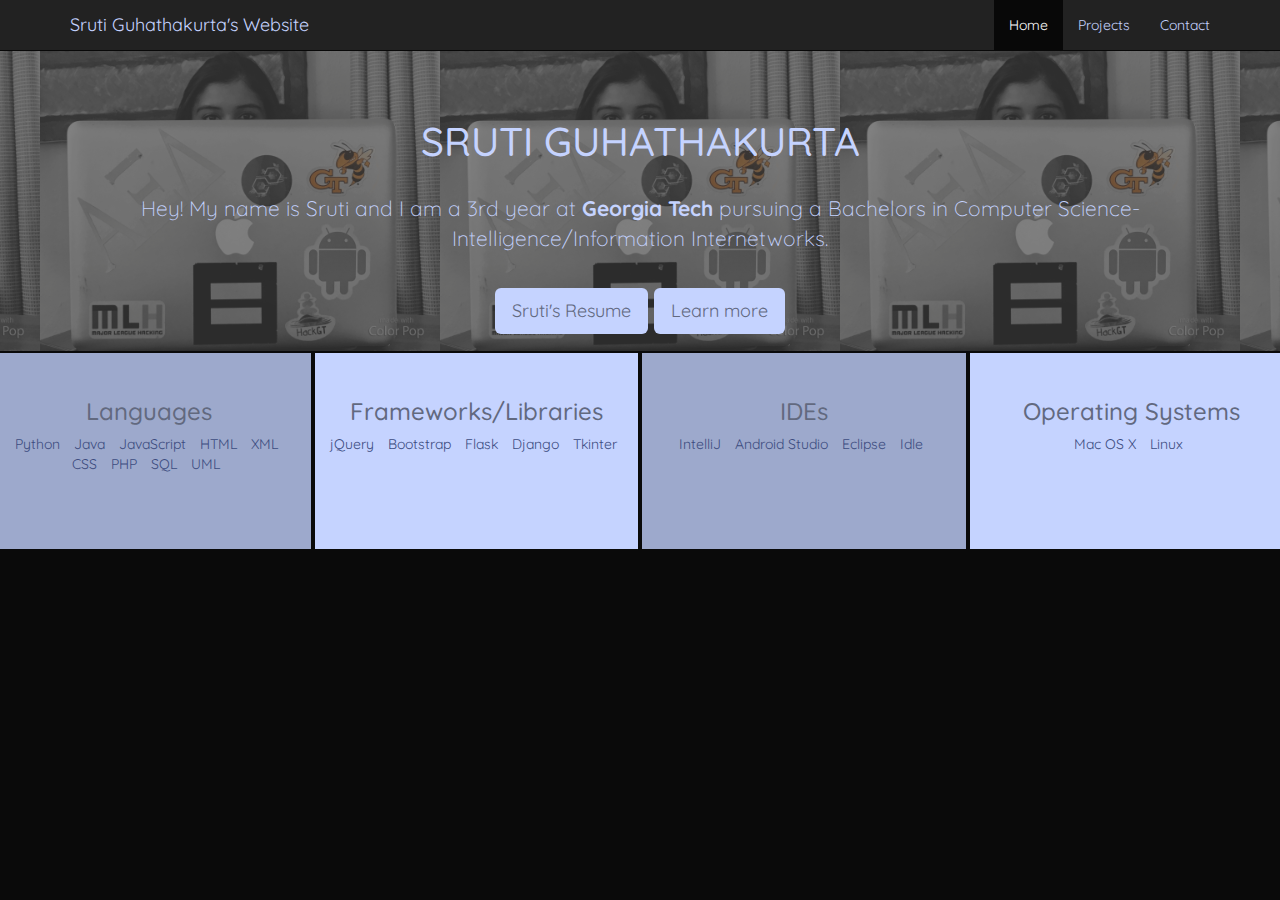
==== src/index.html @ 508819df "ballersmeet pic" ====
<!DOCTYPE html>
<html lang = "en">
<head>

    <meta charset='utf-8'>
    <title>Sruti Guhathakurta's Website</title>
    <meta name = 'description' content = "Sruti Guhathakurta's Website">
    <meta name = 'author' content = "Sruti Guhathakurta">

    <link href="https://fonts.googleapis.com/css?family=Arvo|Cinzel|Cormorant+Garamond|Josefin+Sans|Josefin+Slab|Open+Sans+Condensed:300|Quicksand" rel="stylesheet">

    <link rel= "stylesheet" type= "text/css" href= "static/css/bootstrap.min.css">
    <link rel= "stylesheet" type= "text/css" href= "static/css/style.css">

    <script type="text/javascript" src="static/scripts/jquery.min.js"></script>
    <script type="text/javascript" src="static/scripts/bootstrap.min.js"></script>
    <script type="text/javascript" src="static/scripts/jsapps.js"></script>
    <script type="text/javascript" src="static/scripts/script.js"></script>

<body>
<nav class="navbar navbar-inverse navbar-static-top" style="margin-bottom: 0px;">
    <div class="container">
        <div class="navbar-header">
            <a class="navbar-brand col" href="index.html">Sruti Guhathakurta's Website</a>
        </div>
        <div class="navbar-collapse navbar-toggleable-xs" id="bs-example-navbar-collapse-1">
            <ul class="nav navbar-nav navbar-right">
                <li class="nav-item active"><a href="index.html">Home</a></li>
                <li class="nav-item"><a class="col" href="projects.html">Projects</a></li>
                <li class="nav-item"><a class="col" href="contact.html">Contact</a></li>
            </ul>
        </div>
    </div>
</nav>
<div class="jumbotron main" style="height:300px; margin-bottom: 0px; margin-top: 0px;">
    <div class="container content text-center">
        <h1 style="margin-bottom: 30px;">Sruti Guhathakurta</h1>
        <p class="mainpar">Hey! My name is Sruti and I am a 3rd year at <b>Georgia Tech</b>
            pursuing a Bachelors in Computer Science-Intelligence/Information Internetworks.
            </p>
        <br>
        <p><a class="btn btn-outline-secondary btn-lg main-but" href="resume.html" role="button">Sruti's Resume</a> <a class="btn btn-outline-secondary btn-lg main-but" href="sruti.html" role="button">Learn more</a></p>
    </div>
</div>
<div class="skills" style="margin-top: 0px;">
    <div class="row">
        <div class="col-md-3 dark">
            <div class="row center text-center">
                <h3>Languages</h3>
            </div>
            <ul class="center text-center list-inline">
                <li>Python</li>
                <li>Java</li>
                <li>JavaScript</li>
                <li>HTML</li>
                <li>XML</li>
                <li>CSS</li>
                <li>PHP</li>
                <li>SQL</li>
                <li>UML</li>
            </ul>
        </div>
        <div class="col-md-3 light">
            <div class="row center text-center">
                <h3>Frameworks/Libraries</h3>
            </div>
            <ul class="center text-center list-inline">
                <li>jQuery</li>
                <li>Bootstrap</li>
                <li>Flask</li>
                <li>Django</li>
                <li>Tkinter</li>
            </ul>
        </div>
        <div class="col-md-3 dark">
            <div class="row center text-center">
                <h3>IDEs</h3>
            </div>
            <ul class = "center text-center list-inline">
                <li>IntelliJ</li>
                <li>Android Studio</li>
                <li>Eclipse</li>
                <li>Idle</li>
            </ul>
        </div>
        <div class="col-md-3 light">
            <div class="row center text-center">
                <h3>Operating Systems</h3>
            </div>
            <ul class="center text-center list-inline">
                <li>Mac OS X</li>
                <li>Linux</li>
            </ul>
        </div>
    </div>
</div>
</body>


</html>
---- src/static/css/style.css ----
body {
    background-color: #0a0a0a;
    font-family: 'Quicksand', sans-serif;
    ..background-color: #F4F4F4;
}

.main {
    background-image: url(../images/SrutiComputer4.PNG);
    background-size: 400px;
    background-position: center;
    z-index: -1;
    }

.projectlist {
    margin-top: 20px;

}

.proj-carousel {
    margin-top: none;
    background-color: inherit;
}

.js-apps h1, h2, h3, p {
    color: #FFFFFF;
}

.sruti-bkgrd {
    text-shadow: 2px 2px #222;
    font-family: 'Passion One', cursive;
    margin:0 ! important;
    height:145px;
    background-image: url(../images/web-bkgrd.jpg);
    background-size: auto 150px;
}

.sruti-bkgrd h1 {
    margin: auto;
}

.js-apps h4, label, a {
    color: #CCCCCC;
}

.main h1, h2, h3, p {
    color: #C5D3FF;
}

.main h1 {
    text-transform: uppercase;
    font-size:40px;
}

.main h4, label, a {
    color: #DDDDDD;
}

.mainpar a {
    color: #eeeeee;
}


.skills h3 {
    ..color: #C68A4F;
    color: #62697F;
}

.skills ul {
    ..color: #C1C1C1;
    color: #3C4C7F;
}

.project {
    background-color: #0A0A0A;
    border-style: solid;
    border-color: #C1C1C1;
    border-width: 1px;
}

.project h4 {
    color: #DDDDDD;
    text-style: none;
}

.project:hover {
    background-color: #666666;

}

.project a:hover {
    text-style: none ! important;
}

.description {
   background-color: #0A0A0A;
}

.gpa-calc {
    border-color: #DDDDDD;

}

.why-i-code h2, p{
    color: #0a0a0a;
}

.mainpar {
    color: #C5D3FF;
}

.about-me {
    background-color: #0a0a0a;
}

.col {
    ..color: #C68A4F !important;
    color: #C5D3FF !important;
}

.main-but {
    color: #62697F;
    ..background-color: #C68A4F;
    background-color: #C5D3FF;
}

.projdescription {
    background-color: #0A0A0A;
    border-style: solid;
    border-color: #C1C1C1;
    border-width: 1px;
}

.dark {
    background-color: #9DA9CC;
    padding-top: 25px;
    height: 200px;
    border-style: solid;
    border-color: #0a0a0a;
    border-width: 2px;
}

.light {
    background-color: #C5D3FF;
    padding-top: 25px;
    height: 200px;
    border-style: solid;
    border-color: #0a0a0a;
    border-width: 2px;
}
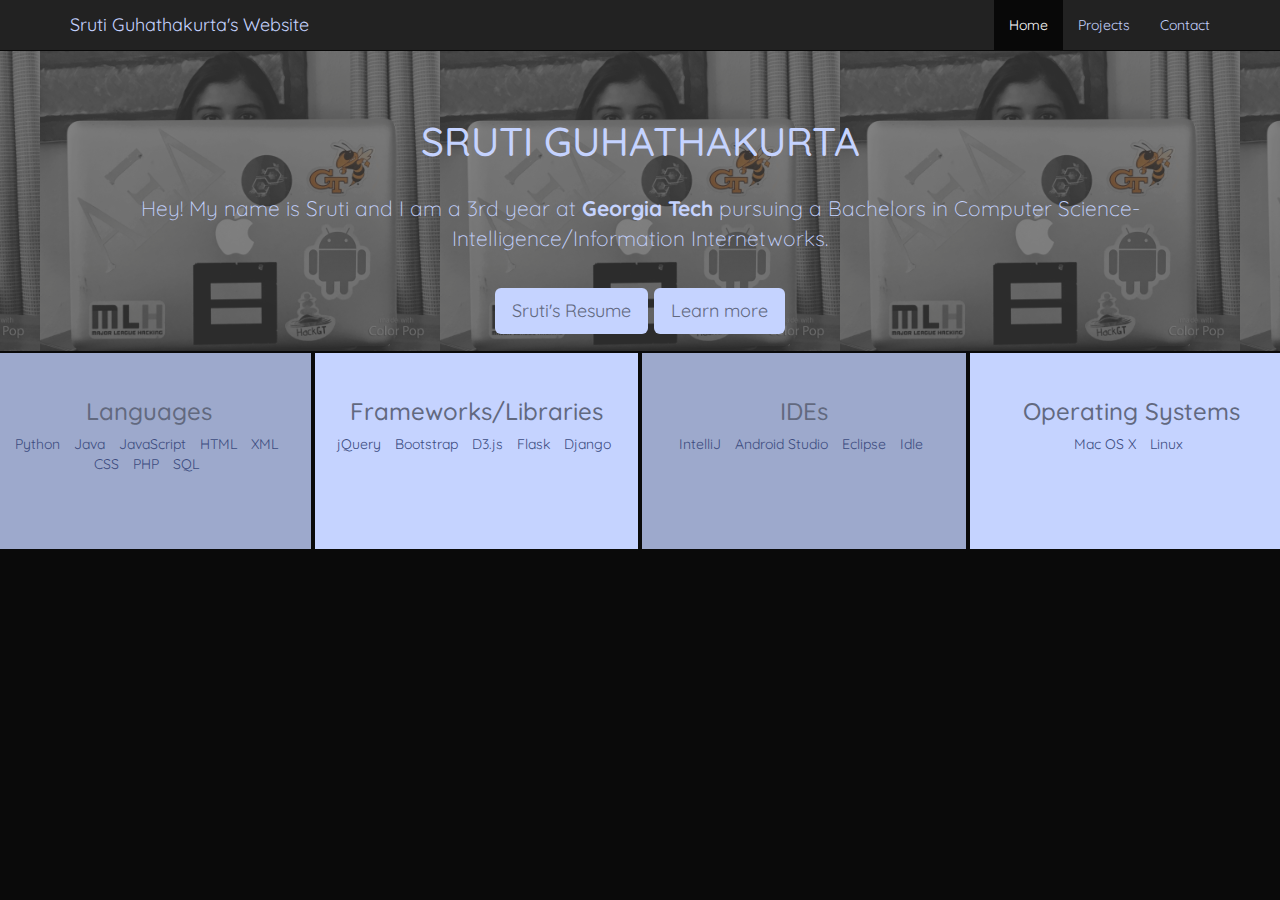
==== commit b0d13f08: "updated skills" ====
--- a/src/index.html
+++ b/src/index.html
@@ -57,7 +57,6 @@
                 <li>CSS</li>
                 <li>PHP</li>
                 <li>SQL</li>
-                <li>UML</li>
             </ul>
         </div>
         <div class="col-md-3 light">
@@ -67,9 +66,9 @@
             <ul class="center text-center list-inline">
                 <li>jQuery</li>
                 <li>Bootstrap</li>
+                <li>D3.js</li>
                 <li>Flask</li>
                 <li>Django</li>
-                <li>Tkinter</li>
             </ul>
         </div>
         <div class="col-md-3 dark">
--- a/src/static/css/style.css
+++ b/src/static/css/style.css
@@ -79,16 +79,15 @@
 
 .project h4 {
     color: #DDDDDD;
-    text-style: none;
+}
+
+.project a:hover {
+    text-decoration: none ! important;
+    color: #DDDDDD;
 }
 
 .project:hover {
-    background-color: #666666;
-
-}
-
-.project a:hover {
-    text-style: none ! important;
+    background-color: #333333;
 }
 
 .description {
@@ -148,6 +147,52 @@
     border-width: 2px;
 }
 
+.proj-header {
+    margin-bottom: 25px;
+    border-bottom: solid #c1c1c1 1px;
+}
+
+.proj-img {
+    padding: 20px;
+    background-color: #222222;
+    border-style: solid;
+    border-color: #0a0a0a;
+    border-width: 2px;
+
+
+}
+
+.proj-text {
+    padding: 20px;
+    background-color: #222222;
+    display: flex;
+    align-items: center;
+    justify-content: center;
+    border-style: solid;
+    border-color: #0a0a0a;
+    border-width: 2px;
+}
+
+.proj-text p {
+   display: table-cell;
+   color: #c1c1c1;
+   text-size: 15px;
+}
+
+.proj-img .proj-images {
+    display: inline-block;
+    height: 100%;
+    vertical-align: middle;
+}
+
+.sruti-post {
+    background-color: #0A0A0A;
+    padding: 20px;
+    border-style: solid;
+    border-color: #c1c1c1;
+    border-width: 1px;
+}
 
 
 
+
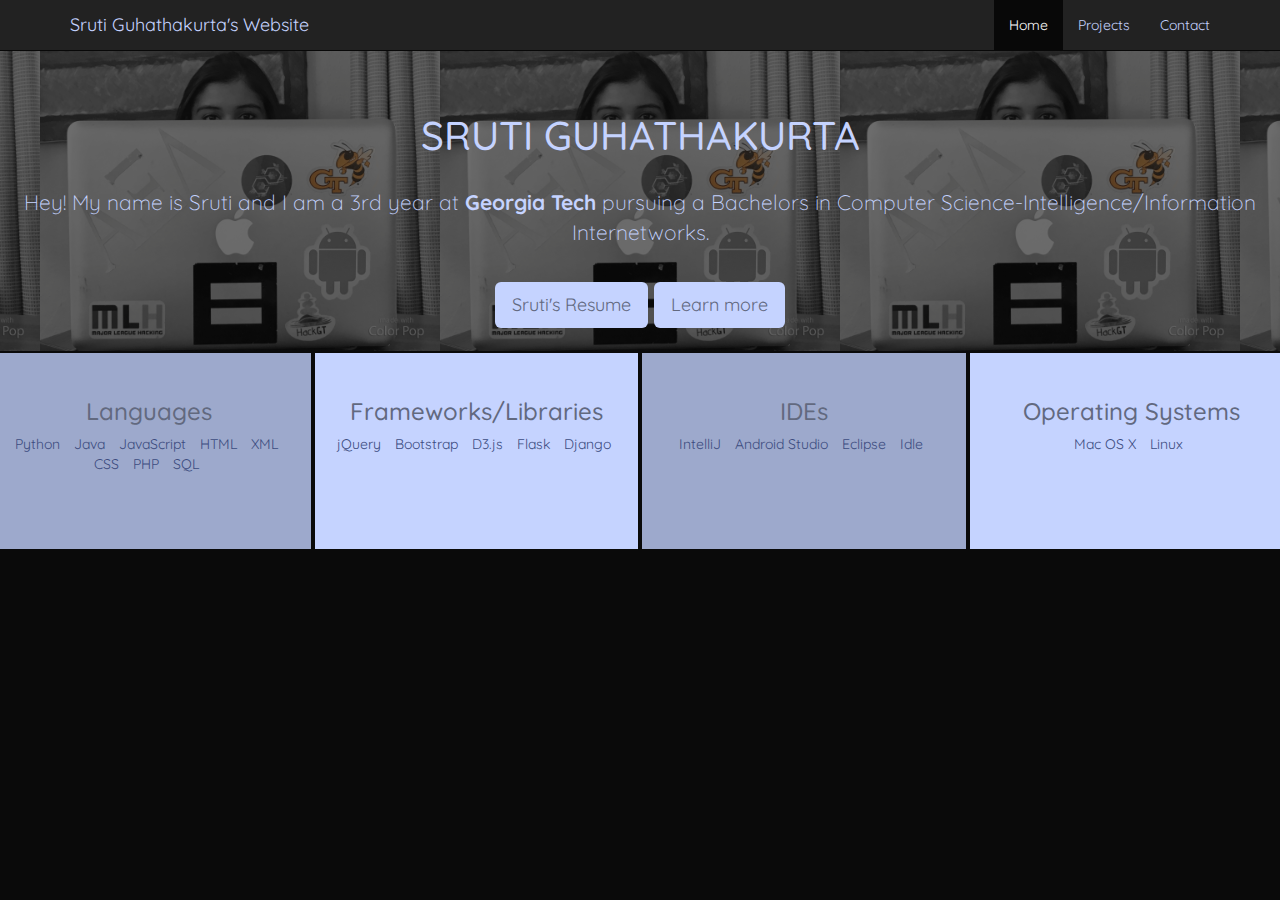
==== commit 2459485a: "Merge pull request #11 from SrutiG/dev" ====
--- a/src/index.html
+++ b/src/index.html
@@ -33,14 +33,15 @@
     </div>
 </nav>
 <div class="jumbotron main" style="height:300px; margin-bottom: 0px; margin-top: 0px;">
-    <div class="container content text-center">
-        <h1 style="margin-bottom: 30px;">Sruti Guhathakurta</h1>
-        <p class="mainpar">Hey! My name is Sruti and I am a 3rd year at <b>Georgia Tech</b>
-            pursuing a Bachelors in Computer Science-Intelligence/Information Internetworks.
-            </p>
-        <br>
-        <p><a class="btn btn-outline-secondary btn-lg main-but" href="resume.html" role="button">Sruti's Resume</a> <a class="btn btn-outline-secondary btn-lg main-but" href="sruti.html" role="button">Learn more</a></p>
-    </div>
+
+</div>
+<div class="jumbotron container content maintext text-center">
+    <h1 style="margin-bottom: 30px;">Sruti Guhathakurta</h1>
+    <p class="mainpar">Hey! My name is Sruti and I am a 3rd year at <b>Georgia Tech</b>
+        pursuing a Bachelors in Computer Science-Intelligence/Information Internetworks.
+    </p>
+    <br>
+    <p><a class="btn btn-outline-secondary btn-lg main-but" href="resume.html" role="button">Sruti's Resume</a> <a class="btn btn-outline-secondary btn-lg main-but" href="sruti.html" role="button">Learn more</a></p>
 </div>
 <div class="skills" style="margin-top: 0px;">
     <div class="row">
--- a/src/static/css/style.css
+++ b/src/static/css/style.css
@@ -1,15 +1,45 @@
+:root {
+    --colorPrimaryDark: #0a0a0a;
+    --colorPrimary: #9DA9CC;
+    --colorPrimaryLight: #C5D3FF
+    --nav: #222;
+}
+
 body {
-    background-color: #0a0a0a;
+    background-color: var(--colorPrimaryDark);
     font-family: 'Quicksand', sans-serif;
     ..background-color: #F4F4F4;
 }
 
 .main {
-    background-image: url(../images/SrutiComputer4.PNG);
+    background-image: url(../images/SrutiComputer5.PNG);
     background-size: 400px;
     background-position: center;
+    position: relative;
     z-index: -1;
-    }
+    opacity: 0.4;
+}
+
+.projects-page, .about-me {
+    height: 100vh;
+}
+
+.resume-page {
+    height: 200vh;
+}
+
+.one-view {
+    height: 300px;
+    margin-top: 0px;
+    margin-bottom: 0px;
+}
+.maintext {
+    position: absolute;
+    top: 5%;
+    background: none ! important;
+    margin: auto;
+    width: 100%;
+}
 
 .projectlist {
     margin-top: 20px;
@@ -54,7 +84,18 @@
 .main h4, label, a {
     color: #DDDDDD;
 }
-
+.maintext h1, h2, h3, p {
+    color: #C5D3FF;
+}
+
+.maintext h1 {
+    text-transform: uppercase;
+    font-size:40px;
+}
+
+.maintext h4, label, a {
+    color: #DDDDDD;
+}
 .mainpar a {
     color: #eeeeee;
 }
@@ -179,8 +220,8 @@
    text-size: 15px;
 }
 
-.proj-img .proj-images {
-    display: inline-block;
+.proj-img {
+    display: block;
     height: 100%;
     vertical-align: middle;
 }
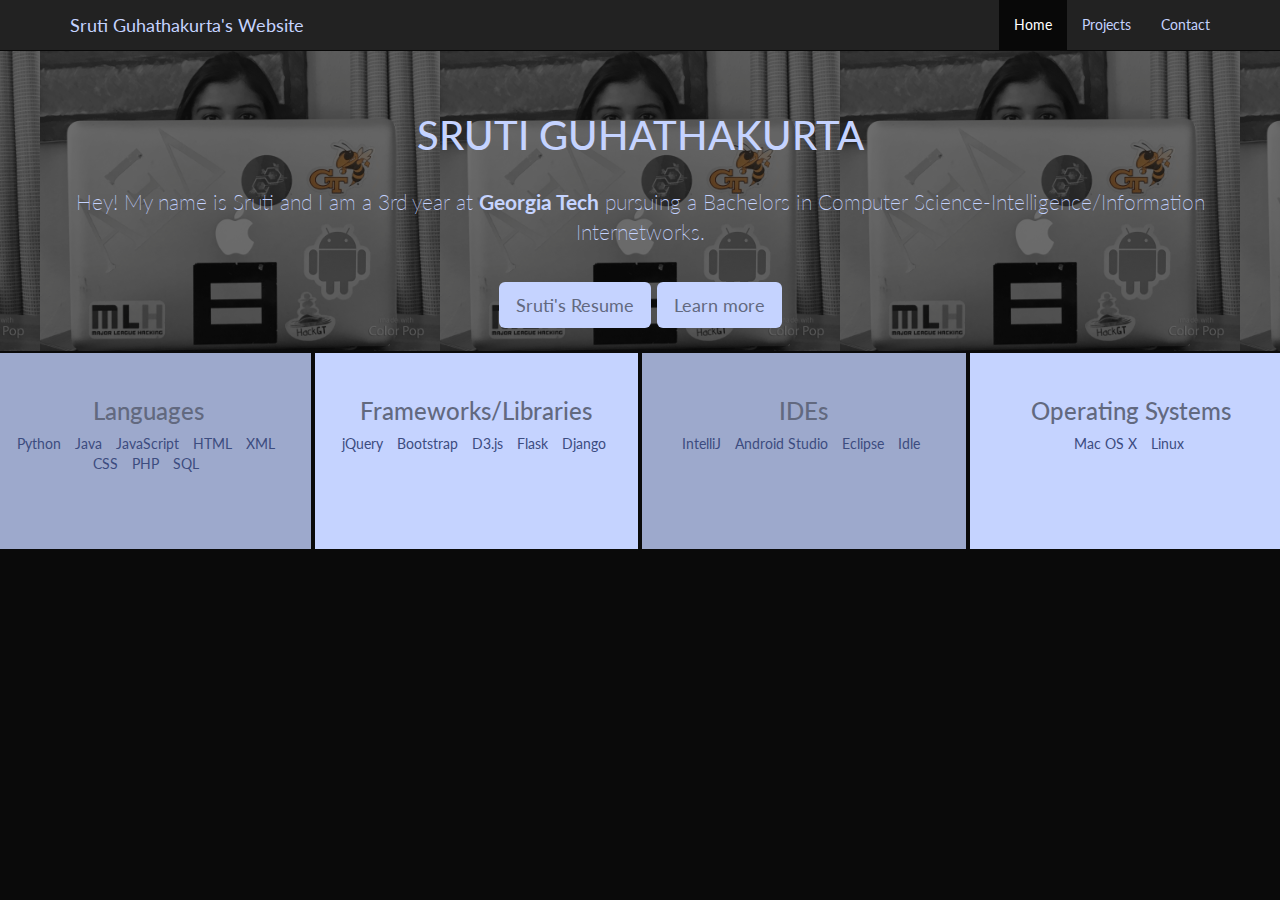
==== commit 7431945d: "changed the font again" ====
--- a/src/index.html
+++ b/src/index.html
@@ -7,8 +7,7 @@
     <meta name = 'description' content = "Sruti Guhathakurta's Website">
     <meta name = 'author' content = "Sruti Guhathakurta">
 
-    <link href="https://fonts.googleapis.com/css?family=Arvo|Cinzel|Cormorant+Garamond|Josefin+Sans|Josefin+Slab|Open+Sans+Condensed:300|Quicksand" rel="stylesheet">
-
+    <link href="https://fonts.googleapis.com/css?family=Lato:300|Quicksand" rel="stylesheet">
     <link rel= "stylesheet" type= "text/css" href= "static/css/bootstrap.min.css">
     <link rel= "stylesheet" type= "text/css" href= "static/css/style.css">
 
--- a/src/static/css/style.css
+++ b/src/static/css/style.css
@@ -7,7 +7,7 @@
 
 body {
     background-color: var(--colorPrimaryDark);
-    font-family: 'Quicksand', sans-serif;
+    font-family: 'Lato', sans-serif;
     ..background-color: #F4F4F4;
 }
 
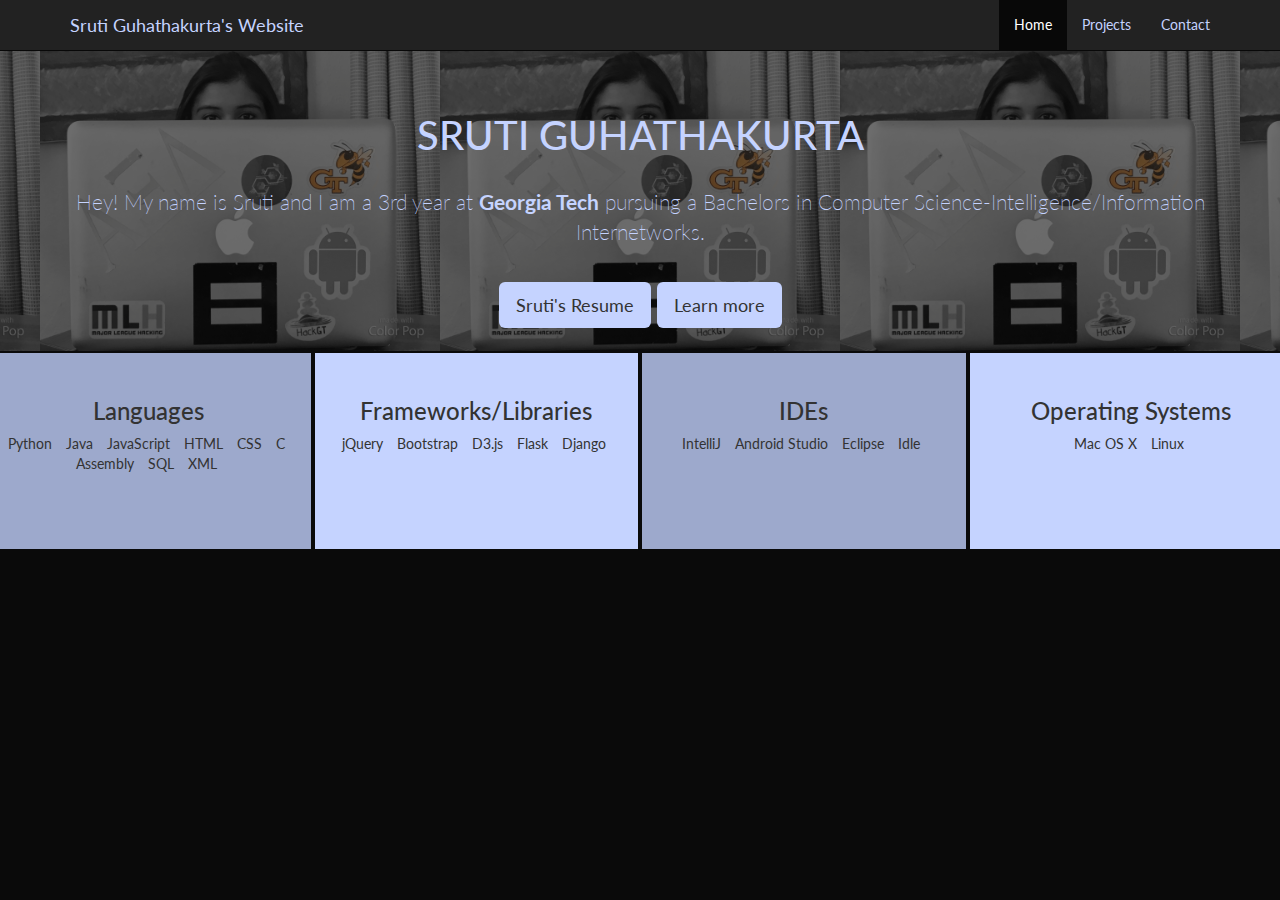
==== commit af7a4f26: "Merge pull request #26 from SrutiG/idk" ====
--- a/src/index.html
+++ b/src/index.html
@@ -53,10 +53,11 @@
                 <li>Java</li>
                 <li>JavaScript</li>
                 <li>HTML</li>
+                <li>CSS</li>
+                <li>C</li>
+                <li>Assembly</li>
+                <li>SQL</li>
                 <li>XML</li>
-                <li>CSS</li>
-                <li>PHP</li>
-                <li>SQL</li>
             </ul>
         </div>
         <div class="col-md-3 light">
--- a/src/static/css/style.css
+++ b/src/static/css/style.css
@@ -1,14 +1,23 @@
 :root {
+
     --colorPrimaryDark: #0a0a0a;
     --colorPrimary: #9DA9CC;
-    --colorPrimaryLight: #C5D3FF
-    --nav: #222;
+    --colorAccent: #C5D3FF;
+    --nav: #222222;
+    --header: #DDDDDD;
+    --hover: #333333;
+    --texthover: #eeeeee;
+    --text: #333333;
+    --border: #C1C1C1;
 }
 
 body {
     background-color: var(--colorPrimaryDark);
     font-family: 'Lato', sans-serif;
-    ..background-color: #F4F4F4;
+}
+
+nav {
+    background-color: var(--nav) ! important;
 }
 
 .main {
@@ -73,7 +82,7 @@
 }
 
 .main h1, h2, h3, p {
-    color: #C5D3FF;
+    color: var(--colorAccent);
 }
 
 .main h1 {
@@ -82,10 +91,10 @@
 }
 
 .main h4, label, a {
-    color: #DDDDDD;
+    color: var(--header);
 }
 .maintext h1, h2, h3, p {
-    color: #C5D3FF;
+    color: var(--colorAccent);
 }
 
 .maintext h1 {
@@ -94,45 +103,43 @@
 }
 
 .maintext h4, label, a {
-    color: #DDDDDD;
+    color: var(--header);
 }
 .mainpar a {
-    color: #eeeeee;
+    color: var(--texthover);
 }
 
 
 .skills h3 {
-    ..color: #C68A4F;
-    color: #62697F;
+    color: var(--text);
 }
 
 .skills ul {
-    ..color: #C1C1C1;
-    color: #3C4C7F;
+    color: var(--text);
 }
 
 .project {
-    background-color: #0A0A0A;
-    border-style: solid;
-    border-color: #C1C1C1;
+    background-color: var(--colorPrimaryDark);
+    border-style: solid;
+    border-color: var(--border);
     border-width: 1px;
 }
 
 .project h4 {
-    color: #DDDDDD;
+    color: var(--header);
 }
 
 .project a:hover {
     text-decoration: none ! important;
-    color: #DDDDDD;
+    color: var(--header);
 }
 
 .project:hover {
-    background-color: #333333;
+    background-color: var(--hover);
 }
 
 .description {
-   background-color: #0A0A0A;
+   background-color: var(--colorPrimaryDark);
 }
 
 .gpa-calc {
@@ -141,82 +148,78 @@
 }
 
 .why-i-code h2, p{
-    color: #0a0a0a;
+    color: var(--colorPrimaryDark);
 }
 
 .mainpar {
-    color: #C5D3FF;
+    color: var(--colorAccent);
 }
 
 .about-me {
-    background-color: #0a0a0a;
+    background-color: var(--colorPrimaryDark);
 }
 
 .col {
-    ..color: #C68A4F !important;
-    color: #C5D3FF !important;
+    color: var(--colorAccent) !important;
 }
 
 .main-but {
-    color: #62697F;
-    ..background-color: #C68A4F;
-    background-color: #C5D3FF;
+    color: var(--text);
+    background-color: var(--colorAccent);
 }
 
 .projdescription {
-    background-color: #0A0A0A;
-    border-style: solid;
-    border-color: #C1C1C1;
+    background-color: var(--colorPrimaryDark);
+    border-style: solid;
+    border-color: var(--border);
     border-width: 1px;
 }
 
 .dark {
-    background-color: #9DA9CC;
+    background-color: var(--colorPrimary);
     padding-top: 25px;
     height: 200px;
     border-style: solid;
-    border-color: #0a0a0a;
+    border-color: var(--colorPrimaryDark);
     border-width: 2px;
 }
 
 .light {
-    background-color: #C5D3FF;
+    background-color: var(--colorAccent);
     padding-top: 25px;
     height: 200px;
     border-style: solid;
-    border-color: #0a0a0a;
+    border-color: var(--colorPrimaryDark);
     border-width: 2px;
 }
 
 .proj-header {
     margin-bottom: 25px;
-    border-bottom: solid #c1c1c1 1px;
+    border-bottom: solid var(--border) 1px;
 }
 
 .proj-img {
     padding: 20px;
-    background-color: #222222;
-    border-style: solid;
-    border-color: #0a0a0a;
-    border-width: 2px;
-
-
+    background-color: var(--nav);
+    border-style: solid;
+    border-color: var(--colorPrimaryDark);
+    border-width: 2px;
 }
 
 .proj-text {
     padding: 20px;
-    background-color: #222222;
+    background-color: var(--nav);
     display: flex;
     align-items: center;
     justify-content: center;
     border-style: solid;
-    border-color: #0a0a0a;
+    border-color: var(--colorPrimaryDark);
     border-width: 2px;
 }
 
 .proj-text p {
    display: table-cell;
-   color: #c1c1c1;
+   color: var(--border);
    text-size: 15px;
 }
 
@@ -224,13 +227,14 @@
     display: block;
     height: 100%;
     vertical-align: middle;
+    position:relative;
 }
 
 .sruti-post {
-    background-color: #0A0A0A;
+    background-color: var(--colorPrimaryDark);
     padding: 20px;
     border-style: solid;
-    border-color: #c1c1c1;
+    border-color: var(--border);
     border-width: 1px;
 }
 
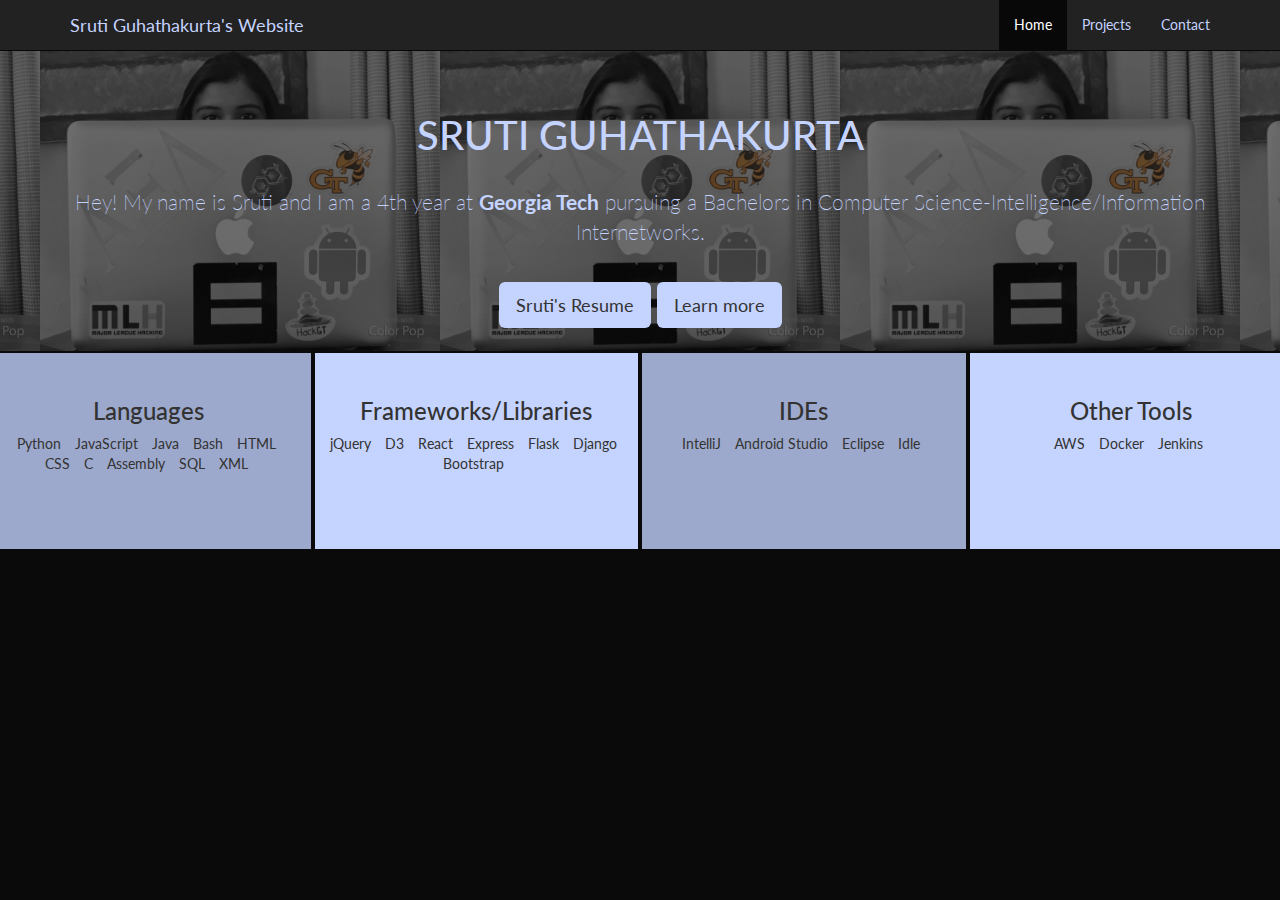
==== commit 3e0cc15a: "update skills" ====
--- a/src/index.html
+++ b/src/index.html
@@ -36,7 +36,7 @@
 </div>
 <div class="jumbotron container content maintext text-center">
     <h1 style="margin-bottom: 30px;">Sruti Guhathakurta</h1>
-    <p class="mainpar">Hey! My name is Sruti and I am a 3rd year at <b>Georgia Tech</b>
+    <p class="mainpar">Hey! My name is Sruti and I am a 4th year at <b>Georgia Tech</b>
         pursuing a Bachelors in Computer Science-Intelligence/Information Internetworks.
     </p>
     <br>
@@ -50,8 +50,9 @@
             </div>
             <ul class="center text-center list-inline">
                 <li>Python</li>
+                <li>JavaScript</li>
                 <li>Java</li>
-                <li>JavaScript</li>
+                <li>Bash</li>
                 <li>HTML</li>
                 <li>CSS</li>
                 <li>C</li>
@@ -66,10 +67,12 @@
             </div>
             <ul class="center text-center list-inline">
                 <li>jQuery</li>
-                <li>Bootstrap</li>
-                <li>D3.js</li>
+                <li>D3</li>
+                <li>React</li>
+                <li>Express</li>
                 <li>Flask</li>
                 <li>Django</li>
+                <li>Bootstrap</li>
             </ul>
         </div>
         <div class="col-md-3 dark">
@@ -85,11 +88,12 @@
         </div>
         <div class="col-md-3 light">
             <div class="row center text-center">
-                <h3>Operating Systems</h3>
+                <h3>Other Tools</h3>
             </div>
             <ul class="center text-center list-inline">
-                <li>Mac OS X</li>
-                <li>Linux</li>
+                <li>AWS</li>
+                <li>Docker</li>
+                <li>Jenkins</li>
             </ul>
         </div>
     </div>
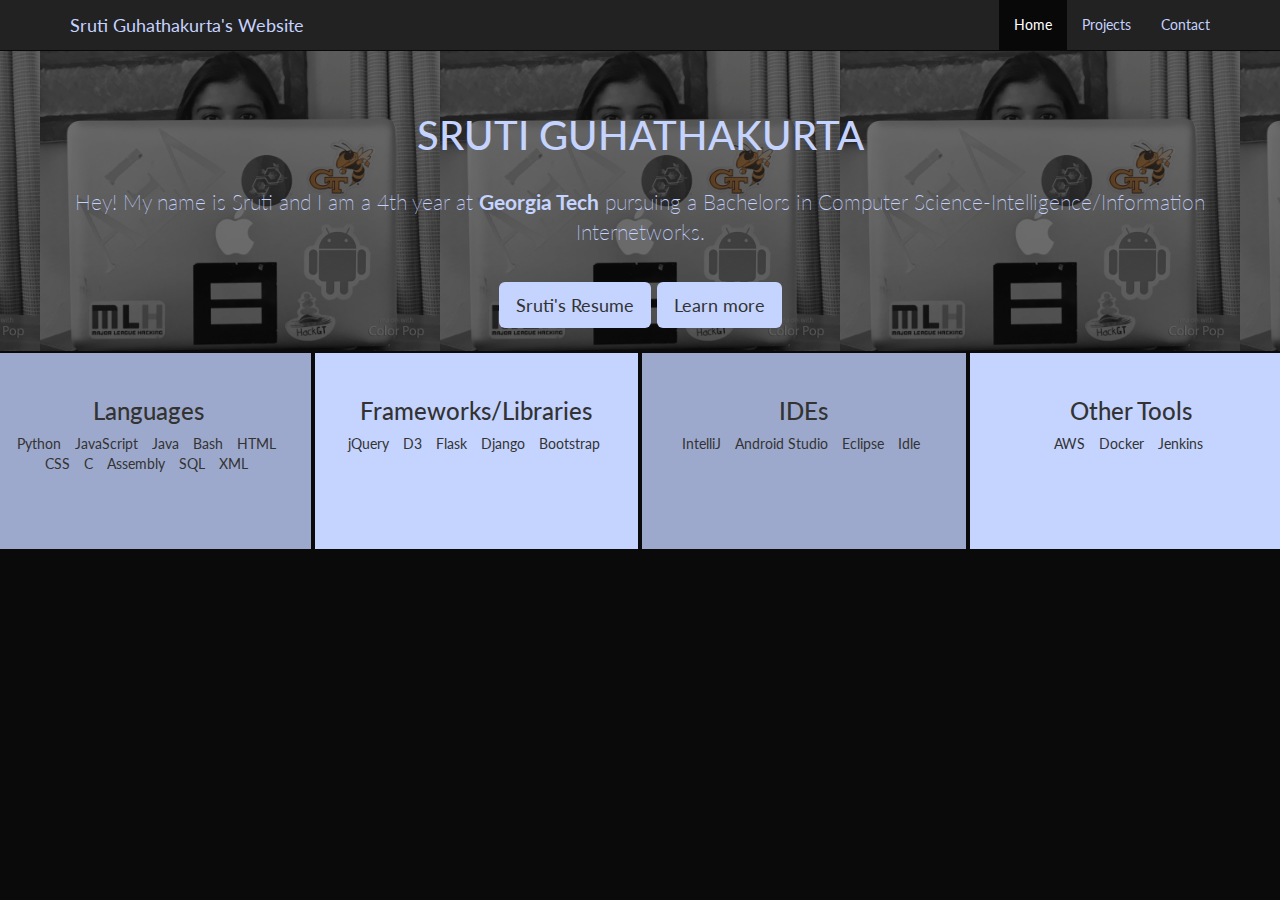
==== commit 87928037: "changed skills" ====
--- a/src/index.html
+++ b/src/index.html
@@ -68,8 +68,6 @@
             <ul class="center text-center list-inline">
                 <li>jQuery</li>
                 <li>D3</li>
-                <li>React</li>
-                <li>Express</li>
                 <li>Flask</li>
                 <li>Django</li>
                 <li>Bootstrap</li>
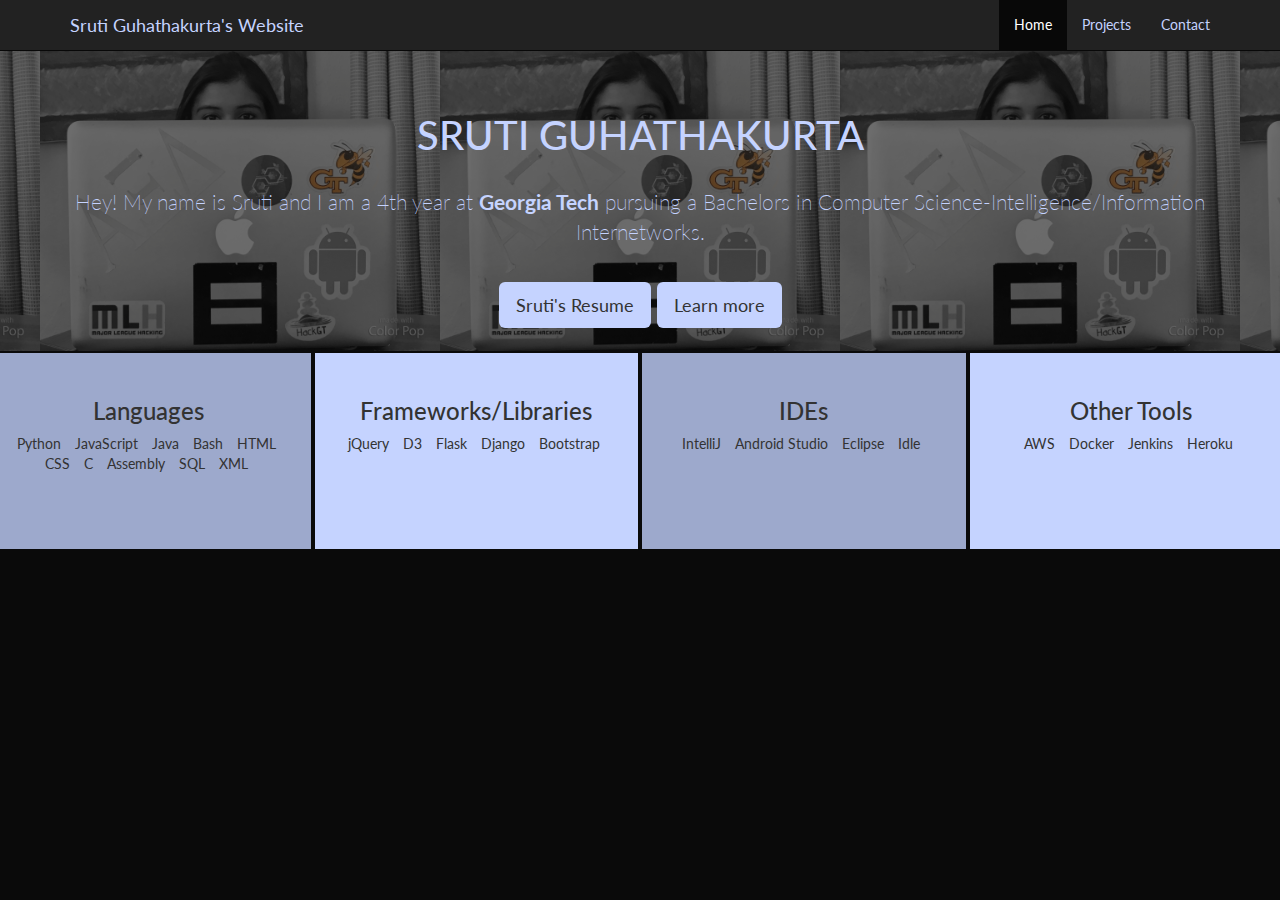
==== commit 1b9c580e: "skills" ====
--- a/src/index.html
+++ b/src/index.html
@@ -92,6 +92,7 @@
                 <li>AWS</li>
                 <li>Docker</li>
                 <li>Jenkins</li>
+                <li>Heroku</li>
             </ul>
         </div>
     </div>
